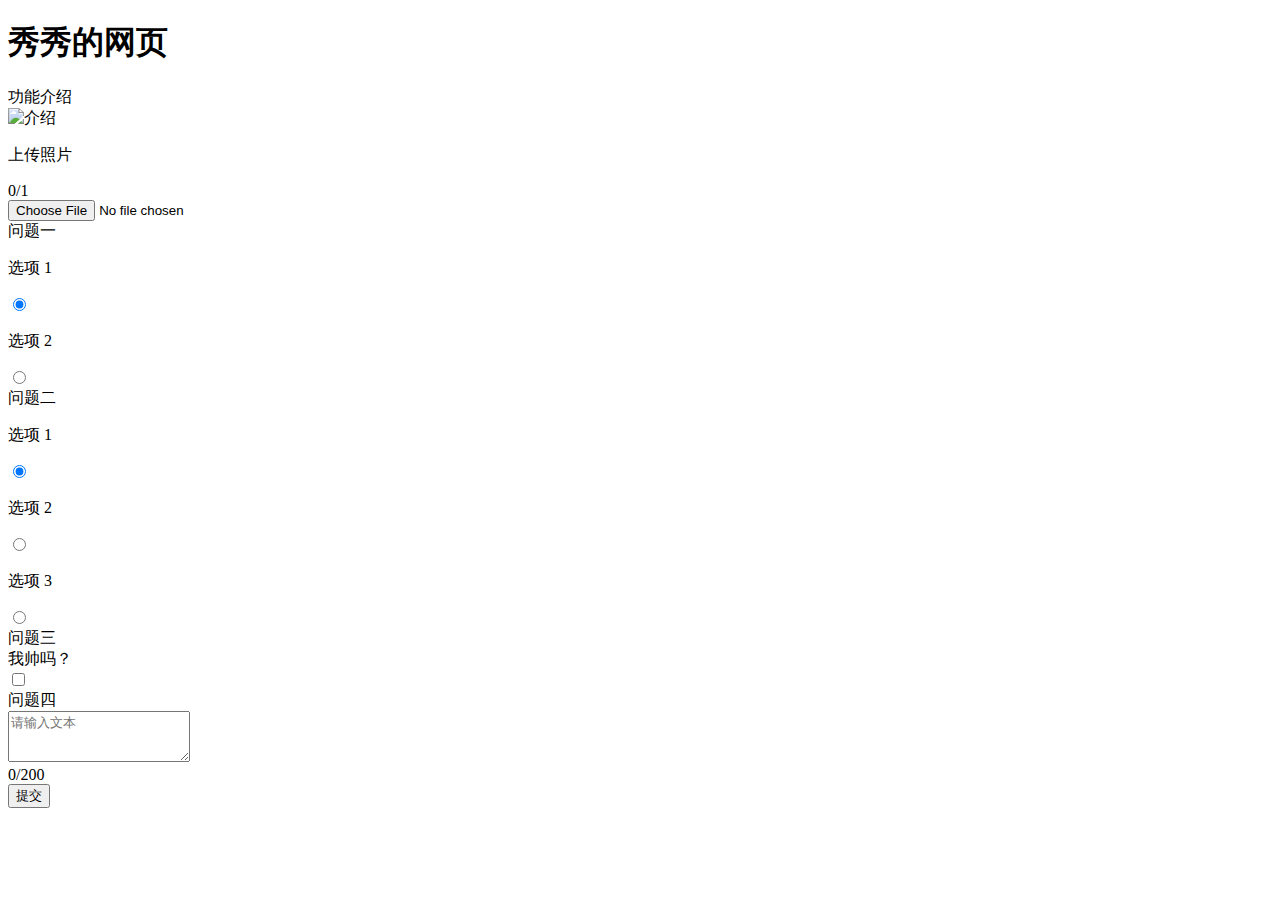
==== web/app/templates/index.html @ 953676fe "init version" ====
<!DOCTYPE html>
<html lang="zh">

<head>
    <meta charset="utf-8">
    <meta http-equiv="X-UA-Compatible" content="IE=edge">
    <meta name="viewport" content="width=device-width, initial-scale=1, user-scalable=no">
    <title>Xiuxiu Demo</title>

    <link rel="stylesheet" href="//cdn.bootcss.com/weui/1.1.2/style/weui.min.css">
    <link rel="stylesheet" href="//cdn.bootcss.com/jquery-weui/1.0.1/css/jquery-weui.min.css">
    <link rel="stylesheet" href="/assets/css/demo.css">
</head>

<body ontouchstart>
    <header class='demos-header'>
        <h1 class="demos-title">秀秀的网页</h1>
    </header>

    <div class="weui-cells__title">功能介绍</div>
    <div class="demos-img">
        <img src="/assets/img/demo.jpg" alt="介绍">
    </div>

    <form action="{{ url_for('main.router_question_post') }}" method="POST"  
          enctype="multipart/form-data" id="demo-form">
        <div class="weui-cells weui-cells_form">
            <div class="weui-cell">
                <div class="weui-cell__bd">
                    <div class="weui-uploader">
                        <div class="weui-uploader__hd">
                            <p class="weui-uploader__title">上传照片</p>
                            <div class="weui-uploader__info">0/1</div>
                        </div>
                        <div class="weui-uploader__bd">
                            <div class="weui-uploader__input-box">
                                <input class="weui-uploader__input" type="file" accept="image/*" name="photo">
                            </div>
                        </div>
                    </div>
                </div>
            </div>
        </div>

        <div class="weui-cells__title">问题一</div>
        <div class="weui-cells weui-cells_radio">
            <label class="weui-cell weui-check__label">
                <div class="weui-cell__bd">
                    <p>选项 1</p>
                </div>
                <div class="weui-cell__ft">
                    <input type="radio" class="weui-check" name="question1" value="选项 1" checked="checked">
                    <span class="weui-icon-checked"></span>
                </div>
            </label>
            <label class="weui-cell weui-check__label">
                <div class="weui-cell__bd">
                    <p>选项 2</p>
                </div>
                <div class="weui-cell__ft">
                    <input type="radio" class="weui-check" name="question1" value="选项 2">
                    <span class="weui-icon-checked"></span>
                </div>
            </label>
        </div>

        <div class="weui-cells__title">问题二</div>
        <div class="weui-cells weui-cells_radio">
            <label class="weui-cell weui-check__label">
                <div class="weui-cell__bd">
                    <p>选项 1</p>
                </div>
                <div class="weui-cell__ft">
                    <input type="radio" class="weui-check" name="question2" value="选项 1" checked="checked">
                    <span class="weui-icon-checked"></span>
                </div>
            </label>
            <label class="weui-cell weui-check__label">
                <div class="weui-cell__bd">
                    <p>选项 2</p>
                </div>
                <div class="weui-cell__ft">
                    <input type="radio" class="weui-check" name="question2" value="选项 2">
                    <span class="weui-icon-checked"></span>
                </div>
            </label>
            <label class="weui-cell weui-check__label">
                <div class="weui-cell__bd">
                    <p>选项 3</p>
                </div>
                <div class="weui-cell__ft">
                    <input type="radio" class="weui-check" name="question2" value="选项 3">
                    <span class="weui-icon-checked"></span>
                </div>
            </label>
        </div>

        <div class="weui-cells__title">问题三</div>
        <div class="weui-cells weui-cells_form">
            <div class="weui-cell weui-cell_switch">
                <div class="weui-cell__bd">我帅吗？</div>
                <div class="weui-cell__ft">
                    <input type="checkbox" class="weui-switch" name="question3" value="帅">
                </div>
            </div>
        </div>

        <div class="weui-cells__title">问题四</div>
        <div class="weui-cells weui-cells_form">
            <div class="weui-cell">
                <div class="weui-cell__bd">
                    <textarea class="weui-textarea" placeholder="请输入文本" rows="3" name="question4"></textarea>
                    <div class="weui-textarea-counter">
                        <span>0</span>/200
                    </div>
                </div>
            </div>
        </div>

        <div class="weui-btn-area">
            <button class="weui-btn weui-btn_primary" id="submit-btn">提交</button>
        </div>
    </form>

    <script src="//cdn.bootcss.com/jquery/2.2.4/jquery.min.js"></script>
    <script src="//cdn.bootcss.com/fastclick/1.0.6/fastclick.min.js"></script>
    <script>
        $(function () {
            FastClick.attach(document.body);
        });
    </script>
    <script src="//cdn.bootcss.com/jquery-weui/1.0.1/js/jquery-weui.min.js"></script>
    <script src="/assets/js/demo.js"></script>
</body>

</html>
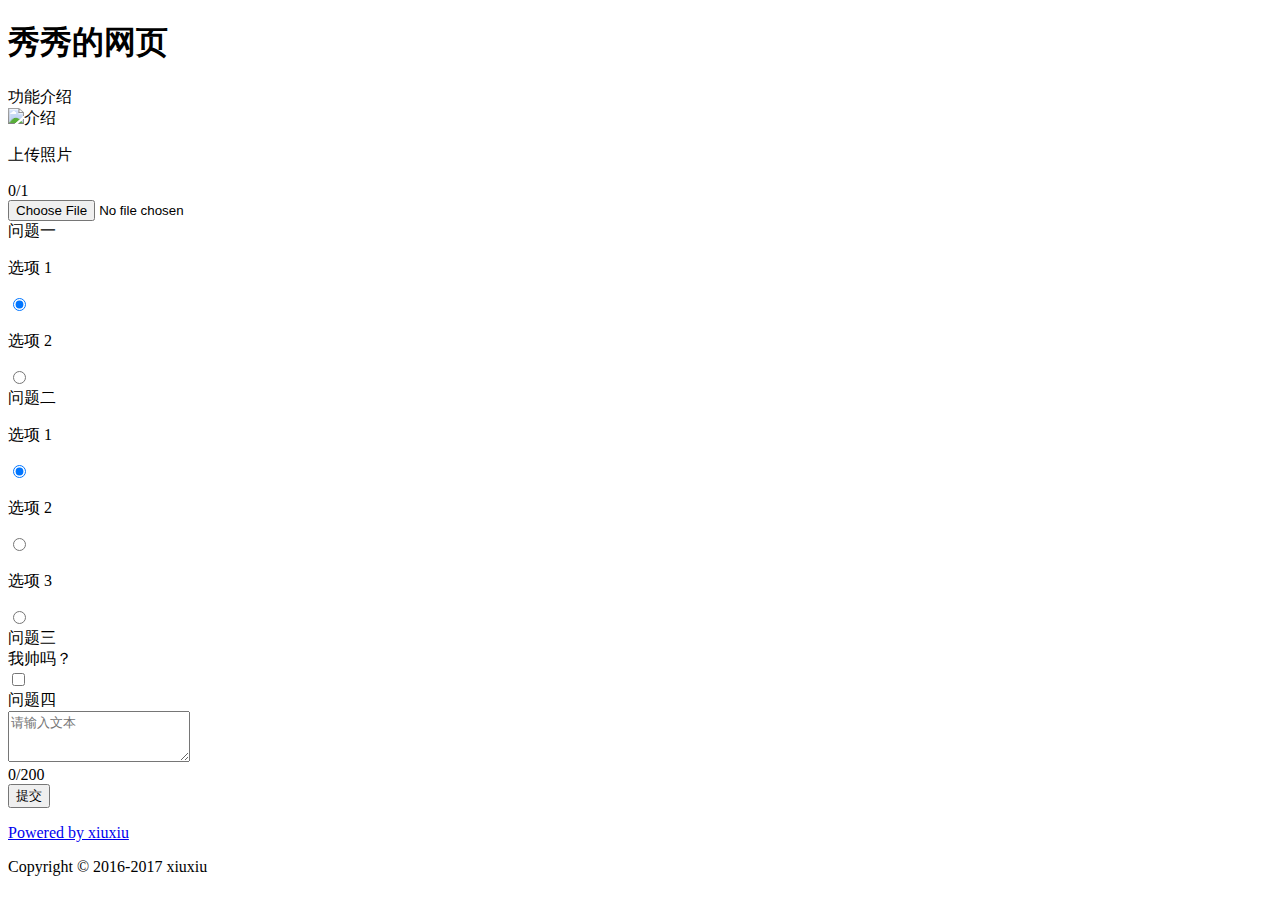
==== commit 2e0adc23: "add photo show feature" ====
--- a/web/app/templates/index.html
+++ b/web/app/templates/index.html
@@ -13,17 +13,16 @@
 </head>
 
 <body ontouchstart>
-    <header class='demos-header'>
-        <h1 class="demos-title">秀秀的网页</h1>
+    <header class='demo-header'>
+        <h1 class="demo-title">秀秀的网页</h1>
     </header>
 
     <div class="weui-cells__title">功能介绍</div>
-    <div class="demos-img">
+    <div class="demo-img">
         <img src="/assets/img/demo.jpg" alt="介绍">
     </div>
 
-    <form action="{{ url_for('main.router_question_post') }}" method="POST"  
-          enctype="multipart/form-data" id="demo-form">
+    <form action="{{ url_for('main.router_question_post') }}" method="POST" enctype="multipart/form-data" id="demo-form">
         <div class="weui-cells weui-cells_form">
             <div class="weui-cell">
                 <div class="weui-cell__bd">
@@ -122,6 +121,15 @@
         </div>
     </form>
 
+    <footer>
+        <div class="weui-footer">
+            <p class="weui-footer__links">
+                <a href="https://xiuxiu.uunus.com" class="weui-footer__link">Powered by xiuxiu</a>
+            </p>
+            <p class="weui-footer__text">Copyright © 2016-2017 xiuxiu</p>
+        </div>
+    </footer>
+
     <script src="//cdn.bootcss.com/jquery/2.2.4/jquery.min.js"></script>
     <script src="//cdn.bootcss.com/fastclick/1.0.6/fastclick.min.js"></script>
     <script>
